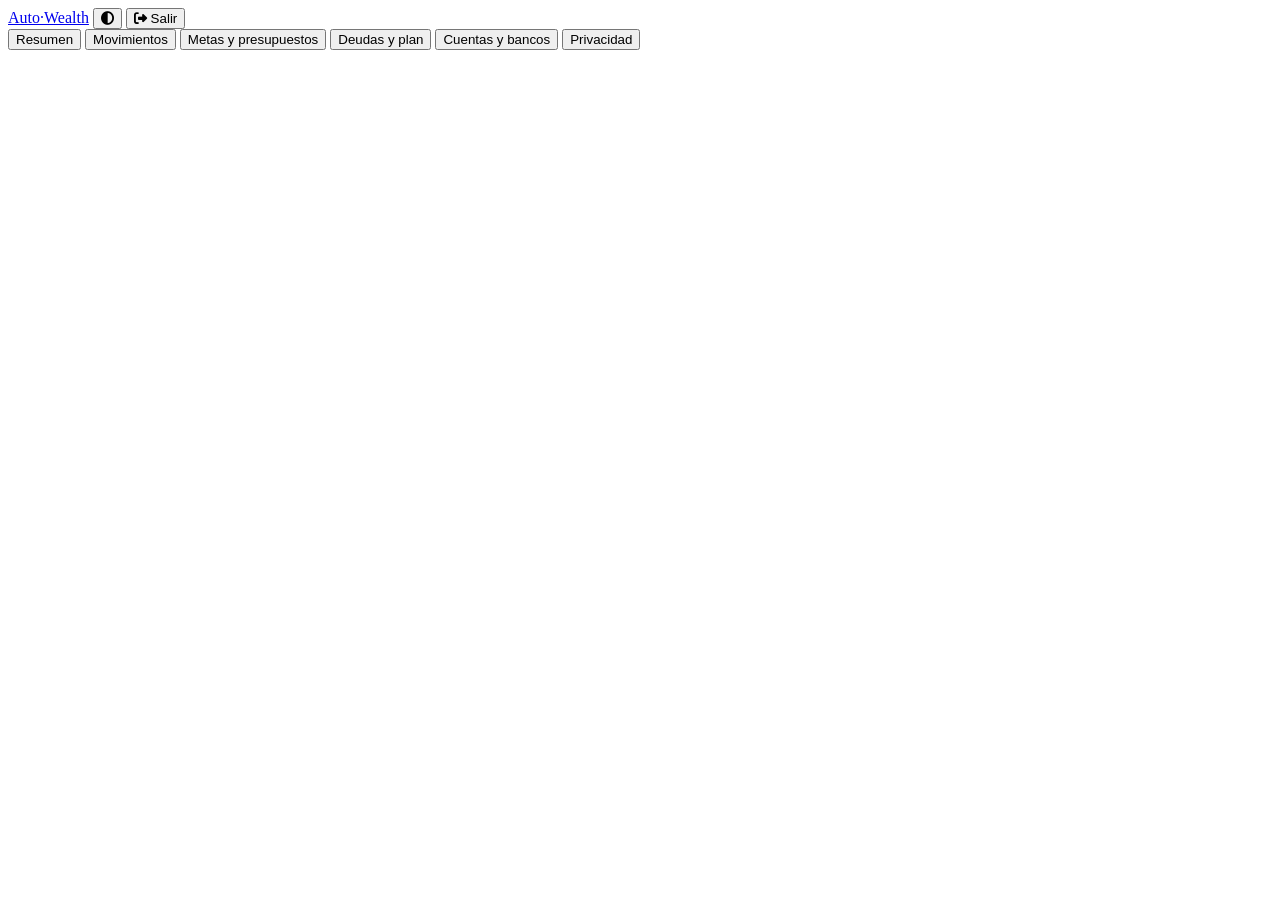
==== public/app.html @ 84a2d13b "feat(metas): diálogos crear/editar/borrar presupuesto (patron dlgDeuda + confirmar)" ====
<!DOCTYPE html>
<html lang="es">
<head>
<meta charset="utf-8">
<meta name="viewport" content="width=device-width, initial-scale=1">
<title>Mi panel · Auto-Wealth</title>
<meta name="robots" content="noindex">
<link rel="icon" href="data:image/svg+xml,%3Csvg xmlns='http://www.w3.org/2000/svg' viewBox='0 0 100 100'%3E%3Ctext y='.9em' font-size='90'%3E%F0%9F%92%B0%3C/text%3E%3C/svg%3E">
<link rel="stylesheet" href="https://cdnjs.cloudflare.com/ajax/libs/font-awesome/6.5.1/css/all.min.css">
<link rel="stylesheet" href="https://fonts.googleapis.com/css2?family=Inter:wght@400;500;600;700&display=swap">
<script>
  try { const t = localStorage.getItem('theme') || (matchMedia('(prefers-color-scheme: dark)').matches ? 'dark' : 'light'); document.documentElement.setAttribute('data-theme', t); } catch (e) {}
</script>
<link rel="stylesheet" href="/assets/panel.css">
</head>
<body>
  <header class="barra">
    <a class="marca" href="/">Auto·Wealth</a>
    <span class="saludo" id="saludo"></span>
    <button class="icono-btn" id="btnTema" aria-label="Cambiar entre modo claro y oscuro"><i class="fas fa-circle-half-stroke"></i></button>
    <button class="btn chico" id="btnSalir"><i class="fas fa-right-from-bracket"></i> Salir</button>
  </header>
  <nav class="pestanas" role="tablist" aria-label="Secciones del panel">
    <button role="tab" id="t-resumen" aria-controls="p-resumen" aria-selected="true" data-tab="resumen">Resumen</button>
    <button role="tab" id="t-movimientos" aria-controls="p-movimientos" aria-selected="false" data-tab="movimientos">Movimientos</button>
    <button type="button" role="tab" id="t-metas" aria-controls="p-metas" aria-selected="false" data-tab="metas">Metas y presupuestos</button>
    <button role="tab" id="t-plan" aria-controls="p-plan" aria-selected="false" data-tab="plan">Deudas y plan</button>
    <button role="tab" id="t-cuentas" aria-controls="p-cuentas" aria-selected="false" data-tab="cuentas">Cuentas y bancos</button>
    <button role="tab" id="t-privacidad" aria-controls="p-privacidad" aria-selected="false" data-tab="privacidad">Privacidad</button>
  </nav>
  <div class="aviso" id="aviso" role="status" aria-live="polite"></div>

  <main>
    <!-- ======================= RESUMEN ======================= -->
    <section role="tabpanel" id="p-resumen" aria-labelledby="t-resumen">
      <div id="resumenVacio" hidden>
        <div class="bloque vacio-grande">
          <h1>Empecemos a ordenar tus finanzas</h1>
          <p>Para mostrarte en qué se va tu dinero, necesitamos tus movimientos. Elige cómo quieres traerlos. Puedes combinar las tres opciones.</p>
          <div class="caminos">
            <button class="camino" data-accion="conectar"><i class="fas fa-building-columns"></i><b>Conectar mi banco</b><span>Autorizas la consulta en tu banco y traemos tus movimientos de los últimos 12 meses.</span></button>
            <button class="camino" data-accion="importar"><i class="fas fa-file-arrow-up"></i><b>Subir un extracto</b><span>Descarga el extracto en CSV desde tu banco y súbelo aquí.</span></button>
            <button class="camino" data-accion="registrar"><i class="fas fa-pen-to-square"></i><b>Registrar a mano</b><span>Anota ingresos y gastos uno por uno, incluido el efectivo.</span></button>
          </div>
        </div>
      </div>

      <div id="resumenDatos" hidden>
        <div class="cabecera-mes">
          <span class="mes-etiqueta" id="mesEtiqueta"></span>
          <label class="sr" for="selMes">Mes</label>
          <select id="selMes" class="control"></select>
        </div>
        <p class="declaracion" id="declaracion"></p>
        <p class="remate" id="remate"></p>
        <div class="datos-linea" id="datosLinea"></div>

        <div class="grid-2">
          <div class="bloque">
            <h2>Ingresos y gastos</h2>
            <p class="sub">Últimos 6 meses</p>
            <div class="leyenda" aria-hidden="true"><span><i style="background:var(--serie-ingresos)"></i>Ingresos</span><span><i style="background:var(--serie-gastos)"></i>Gastos</span></div>
            <div class="grafica" id="graficaMeses"></div>
            <details class="tabla-alt"><summary>Ver como tabla</summary><div id="tablaMeses"></div></details>
          </div>
          <div class="bloque">
            <h2>En qué gastaste</h2>
            <p class="sub" id="subCategorias">Toca una categoría para ver sus movimientos</p>
            <div class="barras-cat" id="barrasCat"></div>
          </div>
        </div>

        <div class="bloque" style="margin-top:20px">
          <h2>Recomendaciones</h2>
          <ul class="consejos" id="consejos"></ul>
        </div>

        <div class="grid-2" style="margin-top:20px">
          <div class="bloque">
            <h2>Pagos que se repiten cada mes</h2>
            <p class="sub">Suscripciones y servicios detectados en los últimos 4 meses</p>
            <ul class="lista" id="recurrentes"></ul>
          </div>
          <div class="bloque">
            <h2>Gastos hormiga</h2>
            <p class="sub">Compras de $25.000 o menos en el mes</p>
            <div id="hormiga"></div>
          </div>
        </div>
      </div>
    </section>

    <!-- ======================= MOVIMIENTOS ======================= -->
    <section role="tabpanel" id="p-movimientos" aria-labelledby="t-movimientos" hidden>
      <div class="bloque">
        <div class="herramientas">
          <div class="campo"><label for="fMes">Mes</label><select id="fMes"></select></div>
          <div class="campo"><label for="fCuenta">Cuenta</label><select id="fCuenta"></select></div>
          <div class="campo"><label for="fCategoria">Categoría</label><select id="fCategoria"></select></div>
          <div class="campo buscar"><label for="fTexto">Buscar</label><input id="fTexto" type="search" placeholder="Ej. Rappi, arriendo…"></div>
          <button class="btn primario" data-accion="registrar"><i class="fas fa-plus"></i> Registrar movimiento</button>
        </div>
        <p class="totales-filtro" id="totalesFiltro"></p>
        <div class="tabla-scroll">
          <table class="movs">
            <thead><tr><th></th><th>Fecha</th><th>Descripción</th><th>Categoría</th><th style="text-align:right">Valor</th><th><span class="sr">Acciones</span></th></tr></thead>
            <tbody id="cuerpoMovs"></tbody>
          </table>
        </div>
        <div id="movsVacio" class="vacio" hidden></div>
      </div>
    </section>

    <!-- ======================= DEUDAS Y PLAN ======================= -->
    <section role="tabpanel" id="p-plan" aria-labelledby="t-plan" hidden>
      <div class="pila">
        <div class="bloque">
          <div class="cabecera-mes"><span class="mes-etiqueta">Tu dinero ocioso</span><span class="chip">Prototipo · pagos simulados</span></div>
          <p class="declaracion" id="planDeclaracion"></p>
          <p class="remate" id="planRemate"></p>
          <div id="planEcuacion"></div>
          <ul class="notas-plan" id="planNotas"></ul>
        </div>

        <div class="bloque">
          <h2>Plan sugerido</h2>
          <p class="sub">Primero las deudas con la tasa más alta; lo que sobre, a renta fija. Cada pago lo confirmas tú en tu banco.</p>
          <ol class="plan-pasos" id="planPasos"></ol>
          <p class="aviso-legal" id="planAviso"></p>
        </div>

        <div class="bloque">
          <div class="titulo-accion">
            <div><h2>Tus deudas</h2><p class="sub" style="margin-bottom:0">Créditos, tarjetas y libranzas. La tasa efectiva anual (EA) aparece en el extracto de cada deuda.</p></div>
            <button class="btn primario" id="btnNuevaDeuda"><i class="fas fa-plus"></i> Registrar deuda</button>
          </div>
          <div id="listaDeudas" style="margin-top:8px"></div>
        </div>

        <div class="bloque">
          <h2>Pagos e inversiones</h2>
          <p class="sub">Lo que has movido desde Auto-Wealth. En este prototipo todo es simulado con el banco de prueba.</p>
          <div class="datos-linea" id="totalesRedir" style="border-top:0;padding-top:0;margin-bottom:8px"></div>
          <ul class="lista" id="historialRedir"></ul>
        </div>
      </div>
    </section>

        <!-- ======================= METAS Y PRESUPUESTOS ======================= -->
    <section role="tabpanel" id="p-metas" aria-labelledby="t-metas" hidden>
      <div class="pila">
        <div class="bloque">
          <div class="cabecera-mes"><span class="mes-etiqueta" id="metasMes"></span><span class="chip" id="metasEjemplo" hidden>Datos de ejemplo</span></div>
          <div class="titulo-accion">
            <div><h2 id="tituloPresupuestos">Presupuestos del mes</h2><p class="sub" style="margin-bottom:0">Ponle un tope a lo que gastas en cada categoría. Te avisamos cuando llegues al 80 %.</p></div>
            <button type="button" class="btn primario" id="btnNuevoPresupuesto"><i class="fas fa-plus" aria-hidden="true"></i> Crear presupuesto</button>
          </div>
          <div id="listaPresupuestos" role="list" aria-labelledby="tituloPresupuestos" style="margin-top:8px"></div>
        </div>

        <div class="bloque">
          <div class="titulo-accion">
            <div><h2 id="tituloMetas">Metas de ahorro</h2><p class="sub" style="margin-bottom:0">Lo que registras aquí es un apartado para organizarte: no mueve dinero de tu banco.</p></div>
            <button type="button" class="btn primario" id="btnNuevaMeta"><i class="fas fa-plus" aria-hidden="true"></i> Crear meta</button>
          </div>
          <ul class="consejos metas" id="listaMetas" aria-labelledby="tituloMetas" style="margin-top:14px"></ul>
          <div class="vacio" id="metasVacio" hidden>
            <p style="margin:0 0 14px">Aún no tienes metas. Ponle nombre a algo por lo que estés ahorrando y mira cómo avanzas.</p>
            <button type="button" class="btn primario" id="btnPrimeraMeta"><i class="fas fa-bullseye" aria-hidden="true"></i> Crear mi primera meta</button>
          </div>
        </div>
      </div>
    </section>

    <!-- ======================= CUENTAS Y BANCOS ======================= -->
    <section role="tabpanel" id="p-cuentas" aria-labelledby="t-cuentas" hidden>
      <div class="pila">
        <div class="bloque">
          <div style="display:flex;justify-content:space-between;align-items:flex-start;gap:12px;flex-wrap:wrap">
            <div><h2>Bancos conectados</h2><p class="sub" style="margin-bottom:0">Conexión de solo lectura mediante Open Finance. Puedes revocarla cuando quieras.</p></div>
            <button class="btn primario" data-accion="conectar"><i class="fas fa-building-columns"></i> Conectar un banco</button>
          </div>
          <div id="listaConexiones" style="margin-top:8px"></div>
        </div>

        <div class="bloque">
          <h2>Tus cuentas</h2>
          <div id="listaCuentas"></div>
        </div>

        <div class="bloque">
          <h2>Agregar una cuenta manual</h2>
          <p class="sub">Para efectivo, billeteras o bancos que todavía no puedes conectar.</p>
          <form class="form-linea" id="formCuenta">
            <div class="campo"><label for="cNombre">Nombre</label><input id="cNombre" maxlength="60" placeholder="Ej. Efectivo, Nequi, Daviplata" required></div>
            <div class="campo"><label for="cTipo">Tipo</label><select id="cTipo"></select></div>
            <div class="campo"><label for="cSaldo">Saldo actual</label><input id="cSaldo" inputmode="numeric" placeholder="0"></div>
            <button class="btn" type="submit"><i class="fas fa-plus"></i> Agregar</button>
          </form>
        </div>

        <div class="bloque" id="bloqueImportar">
          <h2>Importar un extracto</h2>
          <p class="sub">Descárgalo desde la página de tu banco en formato CSV. El archivo se lee en tu navegador; al servidor solo llegan fecha, descripción y valor.</p>
          <ol class="pasos">
            <li>
              <h3>Elige el archivo</h3>
              <input type="file" id="archivoCsv" accept=".csv,.txt,text/csv">
            </li>
            <li id="pasoMapeo" hidden>
              <h3>Indica qué columna es cada dato</h3>
              <label class="acepto" style="margin-bottom:10px"><input type="checkbox" id="tieneTitulos" checked> La primera fila son títulos</label>
              <div class="mapeo">
                <div class="campo"><label for="colFecha">Fecha</label><select id="colFecha"></select></div>
                <div class="campo"><label for="colDesc">Descripción</label><select id="colDesc"></select></div>
                <div class="campo"><label for="modoValor">Cómo vienen los valores</label>
                  <select id="modoValor"><option value="una">Una columna (gastos con signo menos)</option><option value="dos">Dos columnas: débitos y créditos</option></select></div>
                <div class="campo" id="campoValor"><label for="colValor">Valor</label><select id="colValor"></select></div>
                <div class="campo" id="campoDebito" hidden><label for="colDebito">Débitos (salidas)</label><select id="colDebito"></select></div>
                <div class="campo" id="campoCredito" hidden><label for="colCredito">Créditos (entradas)</label><select id="colCredito"></select></div>
              </div>
              <label class="acepto" style="margin-top:10px"><input type="checkbox" id="invertir"> Invertir signos (si los gastos aparecen como positivos)</label>
            </li>
            <li id="pasoRevisar" hidden>
              <h3>Revisa e importa</h3>
              <p id="resumenCsv" class="sub" style="margin:0 0 8px"></p>
              <div class="tabla-scroll"><table class="vista-previa" id="previa"></table></div>
              <div class="herramientas" style="margin-top:14px">
                <div class="campo"><label for="destinoCsv">Guardar en</label><select id="destinoCsv"></select></div>
                <div class="campo" id="campoNuevaCuenta"><label for="nombreNuevaCuenta">Nombre de la cuenta nueva</label><input id="nombreNuevaCuenta" maxlength="60" placeholder="Ej. Cuenta de ahorros Davivienda"></div>
                <button class="btn primario" id="btnImportar"><i class="fas fa-file-import"></i> Importar movimientos</button>
              </div>
            </li>
          </ol>
        </div>
      </div>
    </section>

    <!-- ======================= PRIVACIDAD ======================= -->
    <section role="tabpanel" id="p-privacidad" aria-labelledby="t-privacidad" hidden>
      <div class="pila">
        <div class="bloque">
          <h2>Cómo cuidamos tu información</h2>
          <ul class="garantias">
            <li><i class="fas fa-key"></i><span><b>Nunca vemos la clave de tu banco.</b> La autorización se hace en la página de tu banco.</span></li>
            <li><i class="fas fa-eye"></i><span><b>Nada se mueve sin ti.</b> La conexión con tu banco es de solo lectura. Cada pago o inversión lo confirmas tú en tu banco, uno por uno.</span></li>
            <li><i class="fas fa-lock"></i><span><b>Datos cifrados.</b> Las descripciones de tus movimientos y los accesos a bancos se guardan cifrados (AES-256).</span></li>
            <li><i class="fas fa-ban"></i><span><b>No vendemos tus datos</b> ni los compartimos para publicidad.</span></li>
            <li><i class="fas fa-rotate-left"></i><span><b>Tú decides.</b> Revoca autorizaciones, descarga o borra tus datos cuando quieras.</span></li>
          </ul>
          <p style="margin:16px 0 0;font-size:.9rem"><a href="/privacidad" target="_blank" rel="noopener">Leer la política de tratamiento de datos</a></p>
        </div>

        <div class="bloque">
          <h2>Autorizaciones de Open Finance</h2>
          <p class="sub">Cada permiso que diste para consultar un banco, con su finalidad y vigencia.</p>
          <div id="listaAutorizaciones"></div>
        </div>

        <div class="bloque">
          <h2>Historial de actividad</h2>
          <p class="sub">Lo que se ha hecho con tu información financiera.</p>
          <ul class="historial" id="historial"></ul>
        </div>

        <div class="bloque">
          <h2>Tus datos</h2>
          <p class="sub">Descarga una copia de todo lo que tenemos sobre ti, o bórralo.</p>
          <div class="zona-peligro">
            <a class="btn" href="/api/privacidad/exportar" id="btnExportar"><i class="fas fa-download"></i> Descargar mis datos</a>
            <button class="btn peligro" id="btnBorrarFinanzas"><i class="fas fa-eraser"></i> Borrar mi información financiera</button>
            <button class="btn peligro" id="btnEliminarCuenta"><i class="fas fa-user-xmark"></i> Eliminar mi cuenta</button>
          </div>
        </div>
      </div>
    </section>
  </main>

  <!-- ======================= DIÁLOGOS ======================= -->
  <dialog id="dlgMovimiento" aria-labelledby="dlgMovTitulo">
    <form class="dlg" id="formMovimiento" method="dialog">
      <h2 id="dlgMovTitulo">Registrar un movimiento</h2>
      <p class="sub">Se guarda en tus cuentas manuales.</p>
      <div class="grid-form">
        <div class="campo ancho"><span class="segmentado" role="radiogroup" aria-label="Tipo de movimiento">
          <label><input type="radio" name="tipo" value="gasto" checked><span>Gasto</span></label>
          <label><input type="radio" name="tipo" value="ingreso"><span>Ingreso</span></label>
        </span></div>
        <div class="campo"><label for="mFecha">Fecha</label><input type="date" id="mFecha" required></div>
        <div class="campo"><label for="mValor">Valor (COP)</label><input id="mValor" inputmode="numeric" placeholder="Ej. 45000" required></div>
        <div class="campo ancho"><label for="mDesc">Descripción</label><input id="mDesc" maxlength="120" placeholder="Ej. Almuerzo, arriendo, venta de bicicleta" required></div>
        <div class="campo"><label for="mCategoria">Categoría</label><select id="mCategoria"></select></div>
        <div class="campo"><label for="mCuenta">Cuenta</label><select id="mCuenta"></select></div>
      </div>
      <p class="error-form" id="mError" hidden></p>
      <div class="pie">
        <button type="button" class="btn" data-cerrar>Cancelar</button>
        <button type="submit" class="btn primario" id="mGuardar">Guardar movimiento</button>
      </div>
    </form>
  </dialog>

  <dialog id="dlgConectar" aria-labelledby="dlgConTitulo">
    <div class="dlg">
      <div id="conPaso1">
        <h2 id="dlgConTitulo">Conectar un banco</h2>
        <p class="sub">Elige tu banco. En este prototipo los bancos son de prueba y los datos son ficticios.</p>
        <div class="lista-bancos" id="listaBancos" role="radiogroup" aria-label="Bancos disponibles"></div>
        <div class="pie">
          <button type="button" class="btn" data-cerrar>Cancelar</button>
          <button type="button" class="btn primario" id="conSiguiente" disabled>Continuar</button>
        </div>
      </div>
      <div id="conPaso2" hidden>
        <h2>Autoriza la consulta</h2>
        <p class="sub" id="conBancoNombre"></p>
        <dl class="consent" id="textoConsent"></dl>
        <label class="acepto"><input type="checkbox" id="conAcepto"> <span id="conAceptoTexto"></span></label>
        <p class="nota-segura"><i class="fas fa-shield-halved"></i><span>Te llevaremos a la página de tu banco para que confirmes. Auto-Wealth nunca te pedirá la clave de tu banco.</span></p>
        <p class="error-form" id="conError" hidden></p>
        <div class="pie">
          <button type="button" class="btn" id="conAtras">Atrás</button>
          <button type="button" class="btn primario" id="conIr" disabled>Continuar al banco</button>
        </div>
      </div>
    </div>
  </dialog>

  <dialog id="dlgDeuda" aria-labelledby="dlgDeudaTitulo">
    <form class="dlg" id="formDeuda" method="dialog">
      <h2 id="dlgDeudaTitulo">Registrar una deuda</h2>
      <p class="sub">Con estos datos calculamos qué deuda conviene pagar primero.</p>
      <div class="grid-form">
        <div class="campo ancho"><label for="dNombre">Nombre</label><input id="dNombre" maxlength="60" placeholder="Ej. Tarjeta Visa, crédito del carro" required></div>
        <div class="campo"><label for="dTipo">Tipo</label><select id="dTipo"></select></div>
        <div class="campo"><label for="dSaldo">Cuánto debes hoy (COP)</label><input id="dSaldo" inputmode="numeric" placeholder="Ej. 3.500.000" required></div>
        <div class="campo"><label for="dTasa">Tasa efectiva anual (% EA)</label><input id="dTasa" inputmode="decimal" placeholder="Ej. 28,5" required></div>
        <div class="campo"><label for="dCuota">Cuota mínima mensual (opcional)</label><input id="dCuota" inputmode="numeric" placeholder="Ej. 250.000"></div>
        <div class="campo"><label for="dDia">Día de pago (opcional)</label><input id="dDia" type="number" min="1" max="31" placeholder="Ej. 15"></div>
      </div>
      <p class="error-form" id="dError" hidden></p>
      <div class="pie">
        <button type="button" class="btn" data-cerrar>Cancelar</button>
        <button type="submit" class="btn primario" id="dGuardar">Guardar deuda</button>
      </div>
    </form>
  </dialog>

    <dialog id="dlgPresupuesto" aria-labelledby="dlgPresTitulo">
    <form class="dlg" id="formPresupuesto" method="dialog">
      <h2 id="dlgPresTitulo">Crear un presupuesto</h2>
      <p class="sub" id="prSub">Elige una categoría de gasto y cuánto quieres gastar como máximo en el mes.</p>
      <div class="grid-form">
        <div class="campo"><label for="prCategoria">Categoría</label><select id="prCategoria" required></select></div>
        <div class="campo"><label for="prLimite">Límite mensual (COP)</label><input id="prLimite" inputmode="numeric" placeholder="Ej. 400.000" required aria-describedby="prAyuda"></div>
      </div>
      <p class="sub" id="prAyuda" style="margin:10px 0 0">Te avisaremos cuando llegues al 80 % del límite y cuando lo pases.</p>
      <p class="error-form" id="prError" role="alert" hidden></p>
      <div class="pie">
        <button type="button" class="btn" data-cerrar>Cancelar</button>
        <button type="submit" class="btn primario" id="prGuardar">Crear presupuesto</button>
      </div>
    </form>
  </dialog>

  <dialog id="dlgPago" aria-labelledby="dlgPagoTitulo">
    <form class="dlg" id="formPago" method="dialog">
      <h2 id="dlgPagoTitulo"></h2>
      <p class="sub" id="pagoSub"></p>
      <div class="grid-form">
        <div class="campo"><label for="pCuenta">Desde</label><select id="pCuenta"></select></div>
        <div class="campo"><label for="pMonto">Valor (COP)</label><input id="pMonto" inputmode="numeric" required></div>
      </div>
      <fieldset class="destinos" id="pDestinos" hidden>
        <legend>¿Dónde lo quieres poner?</legend>
        <div id="pDestinosLista"></div>
      </fieldset>
      <div class="consent" id="pAutorizacion"></div>
      <label class="acepto"><input type="checkbox" id="pAcepto"> <span>Autorizo esta solicitud de pago único y entiendo que la confirmo en mi banco.</span></label>
      <p class="error-form" id="pError" hidden></p>
      <div class="pie">
        <button type="button" class="btn" data-cerrar>Cancelar</button>
        <button type="submit" class="btn primario" id="pIr" disabled>Continuar al banco</button>
      </div>
    </form>
  </dialog>

  <dialog id="dlgConfirmar" aria-labelledby="dlgConfTitulo">
    <form class="dlg" id="formConfirmar" method="dialog">
      <h2 id="dlgConfTitulo"></h2>
      <p id="dlgConfTexto" style="color:var(--text-2)"></p>
      <div class="campo" id="dlgConfClave" hidden><label for="confPassword">Escribe tu contraseña para confirmar</label><input type="password" id="confPassword" autocomplete="current-password"></div>
      <p class="error-form" id="confError" hidden></p>
      <div class="pie">
        <button type="button" class="btn" data-cerrar>Cancelar</button>
        <button type="submit" class="btn peligro" id="confBoton"></button>
      </div>
    </form>
  </dialog>

<script src="/assets/panel.js"></script>
</body>
</html>
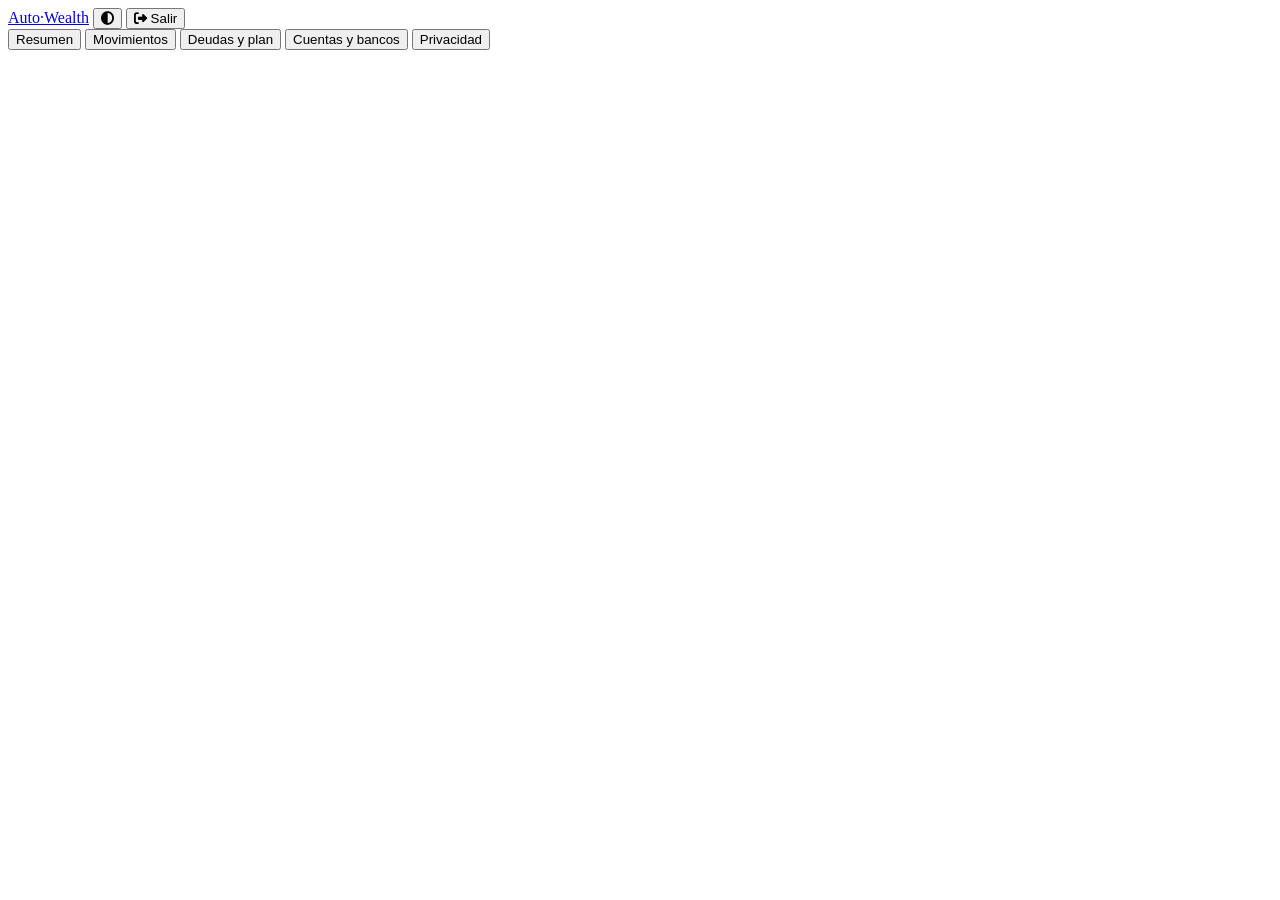
==== commit 71f418a4: "panel: fondo animado, tarjetas de vidrio, graficas que crecen y onda en botones" ====
--- a/public/app.html
+++ b/public/app.html
@@ -11,6 +11,7 @@
 <script>
   try { const t = localStorage.getItem('theme') || (matchMedia('(prefers-color-scheme: dark)').matches ? 'dark' : 'light'); document.documentElement.setAttribute('data-theme', t); } catch (e) {}
 </script>
+<link rel="stylesheet" href="/assets/movimiento.css">
 <link rel="stylesheet" href="/assets/panel.css">
 </head>
 <body>
@@ -23,7 +24,6 @@
   <nav class="pestanas" role="tablist" aria-label="Secciones del panel">
     <button role="tab" id="t-resumen" aria-controls="p-resumen" aria-selected="true" data-tab="resumen">Resumen</button>
     <button role="tab" id="t-movimientos" aria-controls="p-movimientos" aria-selected="false" data-tab="movimientos">Movimientos</button>
-    <button type="button" role="tab" id="t-metas" aria-controls="p-metas" aria-selected="false" data-tab="metas">Metas y presupuestos</button>
     <button role="tab" id="t-plan" aria-controls="p-plan" aria-selected="false" data-tab="plan">Deudas y plan</button>
     <button role="tab" id="t-cuentas" aria-controls="p-cuentas" aria-selected="false" data-tab="cuentas">Cuentas y bancos</button>
     <button role="tab" id="t-privacidad" aria-controls="p-privacidad" aria-selected="false" data-tab="privacidad">Privacidad</button>
@@ -142,32 +142,6 @@
           <p class="sub">Lo que has movido desde Auto-Wealth. En este prototipo todo es simulado con el banco de prueba.</p>
           <div class="datos-linea" id="totalesRedir" style="border-top:0;padding-top:0;margin-bottom:8px"></div>
           <ul class="lista" id="historialRedir"></ul>
-        </div>
-      </div>
-    </section>
-
-        <!-- ======================= METAS Y PRESUPUESTOS ======================= -->
-    <section role="tabpanel" id="p-metas" aria-labelledby="t-metas" hidden>
-      <div class="pila">
-        <div class="bloque">
-          <div class="cabecera-mes"><span class="mes-etiqueta" id="metasMes"></span><span class="chip" id="metasEjemplo" hidden>Datos de ejemplo</span></div>
-          <div class="titulo-accion">
-            <div><h2 id="tituloPresupuestos">Presupuestos del mes</h2><p class="sub" style="margin-bottom:0">Ponle un tope a lo que gastas en cada categoría. Te avisamos cuando llegues al 80 %.</p></div>
-            <button type="button" class="btn primario" id="btnNuevoPresupuesto"><i class="fas fa-plus" aria-hidden="true"></i> Crear presupuesto</button>
-          </div>
-          <div id="listaPresupuestos" role="list" aria-labelledby="tituloPresupuestos" style="margin-top:8px"></div>
-        </div>
-
-        <div class="bloque">
-          <div class="titulo-accion">
-            <div><h2 id="tituloMetas">Metas de ahorro</h2><p class="sub" style="margin-bottom:0">Lo que registras aquí es un apartado para organizarte: no mueve dinero de tu banco.</p></div>
-            <button type="button" class="btn primario" id="btnNuevaMeta"><i class="fas fa-plus" aria-hidden="true"></i> Crear meta</button>
-          </div>
-          <ul class="consejos metas" id="listaMetas" aria-labelledby="tituloMetas" style="margin-top:14px"></ul>
-          <div class="vacio" id="metasVacio" hidden>
-            <p style="margin:0 0 14px">Aún no tienes metas. Ponle nombre a algo por lo que estés ahorrando y mira cómo avanzas.</p>
-            <button type="button" class="btn primario" id="btnPrimeraMeta"><i class="fas fa-bullseye" aria-hidden="true"></i> Crear mi primera meta</button>
-          </div>
         </div>
       </div>
     </section>
@@ -346,23 +320,6 @@
     </form>
   </dialog>
 
-    <dialog id="dlgPresupuesto" aria-labelledby="dlgPresTitulo">
-    <form class="dlg" id="formPresupuesto" method="dialog">
-      <h2 id="dlgPresTitulo">Crear un presupuesto</h2>
-      <p class="sub" id="prSub">Elige una categoría de gasto y cuánto quieres gastar como máximo en el mes.</p>
-      <div class="grid-form">
-        <div class="campo"><label for="prCategoria">Categoría</label><select id="prCategoria" required></select></div>
-        <div class="campo"><label for="prLimite">Límite mensual (COP)</label><input id="prLimite" inputmode="numeric" placeholder="Ej. 400.000" required aria-describedby="prAyuda"></div>
-      </div>
-      <p class="sub" id="prAyuda" style="margin:10px 0 0">Te avisaremos cuando llegues al 80 % del límite y cuando lo pases.</p>
-      <p class="error-form" id="prError" role="alert" hidden></p>
-      <div class="pie">
-        <button type="button" class="btn" data-cerrar>Cancelar</button>
-        <button type="submit" class="btn primario" id="prGuardar">Crear presupuesto</button>
-      </div>
-    </form>
-  </dialog>
-
   <dialog id="dlgPago" aria-labelledby="dlgPagoTitulo">
     <form class="dlg" id="formPago" method="dialog">
       <h2 id="dlgPagoTitulo"></h2>
@@ -399,5 +356,6 @@
   </dialog>
 
 <script src="/assets/panel.js"></script>
+<script src="/assets/movimiento.js"></script>
 </body>
-</html>+</html>
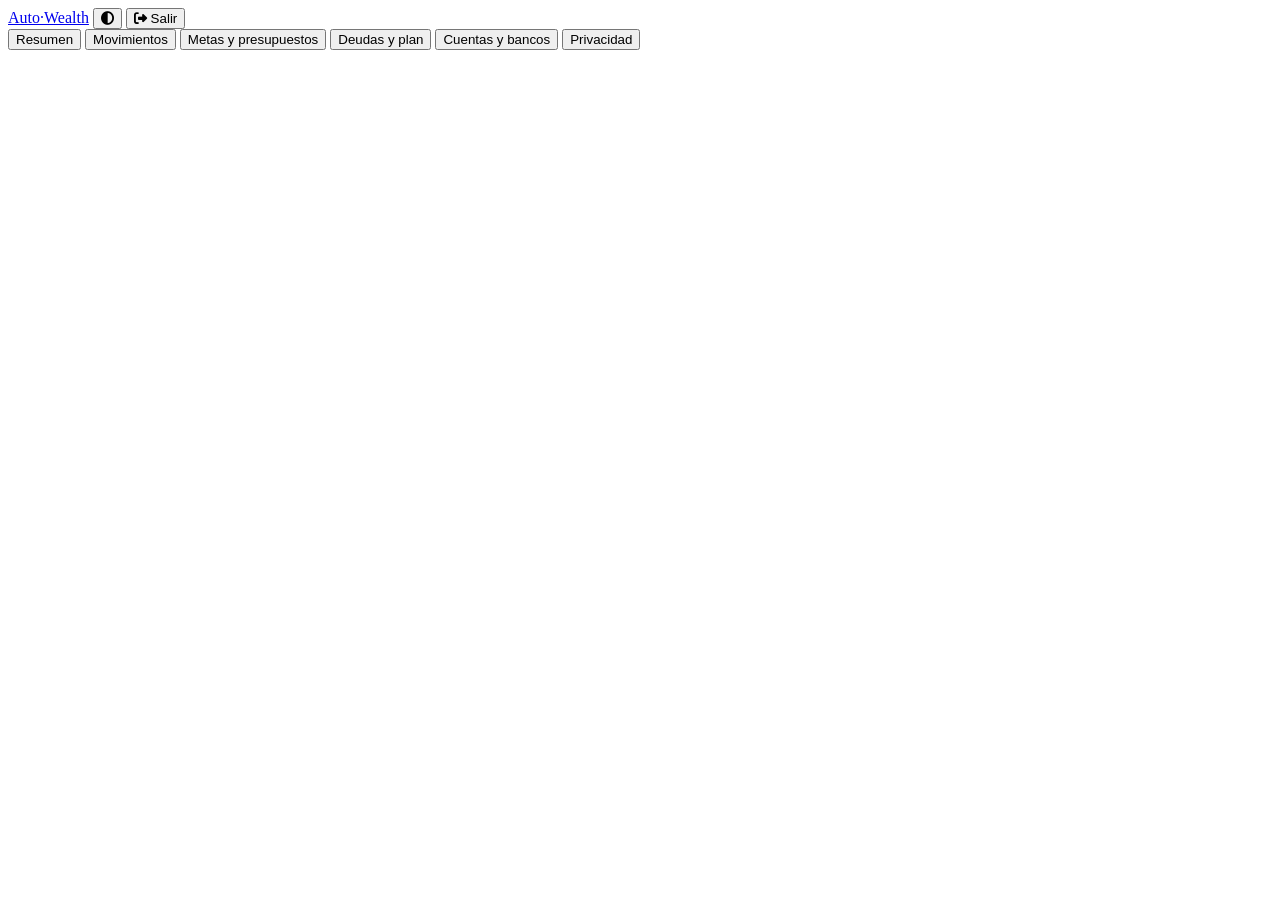
==== commit 5666c1e9: "Merge branch 'main' into feature/ivonne-interfaz-animada" ====
--- a/public/app.html
+++ b/public/app.html
@@ -24,6 +24,7 @@
   <nav class="pestanas" role="tablist" aria-label="Secciones del panel">
     <button role="tab" id="t-resumen" aria-controls="p-resumen" aria-selected="true" data-tab="resumen">Resumen</button>
     <button role="tab" id="t-movimientos" aria-controls="p-movimientos" aria-selected="false" data-tab="movimientos">Movimientos</button>
+    <button type="button" role="tab" id="t-metas" aria-controls="p-metas" aria-selected="false" data-tab="metas">Metas y presupuestos</button>
     <button role="tab" id="t-plan" aria-controls="p-plan" aria-selected="false" data-tab="plan">Deudas y plan</button>
     <button role="tab" id="t-cuentas" aria-controls="p-cuentas" aria-selected="false" data-tab="cuentas">Cuentas y bancos</button>
     <button role="tab" id="t-privacidad" aria-controls="p-privacidad" aria-selected="false" data-tab="privacidad">Privacidad</button>
@@ -55,6 +56,8 @@
         <p class="remate" id="remate"></p>
         <div class="datos-linea" id="datosLinea"></div>
 
+        <ul class="consejos" id="alertasPresupuesto" aria-label="Avisos de tus presupuestos" style="margin-bottom:20px" hidden></ul>
+
         <div class="grid-2">
           <div class="bloque">
             <h2>Ingresos y gastos</h2>
@@ -142,6 +145,32 @@
           <p class="sub">Lo que has movido desde Auto-Wealth. En este prototipo todo es simulado con el banco de prueba.</p>
           <div class="datos-linea" id="totalesRedir" style="border-top:0;padding-top:0;margin-bottom:8px"></div>
           <ul class="lista" id="historialRedir"></ul>
+        </div>
+      </div>
+    </section>
+
+        <!-- ======================= METAS Y PRESUPUESTOS ======================= -->
+    <section role="tabpanel" id="p-metas" aria-labelledby="t-metas" hidden>
+      <div class="pila">
+        <div class="bloque">
+          <div class="cabecera-mes"><span class="mes-etiqueta" id="metasMes"></span><span class="chip" id="metasEjemplo" hidden>Datos de ejemplo</span></div>
+          <div class="titulo-accion">
+            <div><h2 id="tituloPresupuestos">Presupuestos del mes</h2><p class="sub" style="margin-bottom:0">Ponle un tope a lo que gastas en cada categoría. Te avisamos cuando llegues al 80 %.</p></div>
+            <button type="button" class="btn primario" id="btnNuevoPresupuesto"><i class="fas fa-plus" aria-hidden="true"></i> Crear presupuesto</button>
+          </div>
+          <div id="listaPresupuestos" role="list" aria-labelledby="tituloPresupuestos" style="margin-top:8px"></div>
+        </div>
+
+        <div class="bloque">
+          <div class="titulo-accion">
+            <div><h2 id="tituloMetas">Metas de ahorro</h2><p class="sub" style="margin-bottom:0">Lo que registras aquí es un apartado para organizarte: no mueve dinero de tu banco.</p></div>
+            <button type="button" class="btn primario" id="btnNuevaMeta"><i class="fas fa-plus" aria-hidden="true"></i> Crear meta</button>
+          </div>
+          <ul class="consejos metas" id="listaMetas" aria-labelledby="tituloMetas" style="margin-top:14px"></ul>
+          <div class="vacio" id="metasVacio" hidden>
+            <p style="margin:0 0 14px">Aún no tienes metas. Ponle nombre a algo por lo que estés ahorrando y mira cómo avanzas.</p>
+            <button type="button" class="btn primario" id="btnPrimeraMeta"><i class="fas fa-bullseye" aria-hidden="true"></i> Crear mi primera meta</button>
+          </div>
         </div>
       </div>
     </section>
@@ -320,6 +349,58 @@
     </form>
   </dialog>
 
+    <dialog id="dlgPresupuesto" aria-labelledby="dlgPresTitulo">
+    <form class="dlg" id="formPresupuesto" method="dialog">
+      <h2 id="dlgPresTitulo">Crear un presupuesto</h2>
+      <p class="sub" id="prSub">Elige una categoría de gasto y cuánto quieres gastar como máximo en el mes.</p>
+      <div class="grid-form">
+        <div class="campo"><label for="prCategoria">Categoría</label><select id="prCategoria" required></select></div>
+        <div class="campo"><label for="prLimite">Límite mensual (COP)</label><input id="prLimite" inputmode="numeric" placeholder="Ej. 400.000" required aria-describedby="prAyuda"></div>
+      </div>
+      <p class="sub" id="prAyuda" style="margin:10px 0 0">Te avisaremos cuando llegues al 80 % del límite y cuando lo pases.</p>
+      <p class="error-form" id="prError" role="alert" hidden></p>
+      <div class="pie">
+        <button type="button" class="btn" data-cerrar>Cancelar</button>
+        <button type="submit" class="btn primario" id="prGuardar">Crear presupuesto</button>
+      </div>
+    </form>
+  </dialog>
+
+    <dialog id="dlgMeta" aria-labelledby="dlgMetaTitulo">
+    <form class="dlg" id="formMeta" method="dialog">
+      <h2 id="dlgMetaTitulo">Crear una meta de ahorro</h2>
+      <p class="sub">Ponle nombre a lo que quieres lograr. Es un apartado para organizarte: no mueve dinero de tu banco.</p>
+      <div class="grid-form">
+        <div class="campo ancho"><label for="mtNombre">Nombre</label><input id="mtNombre" maxlength="60" placeholder="Ej. Viaje a Cartagena, portátil, matrícula" required></div>
+        <div class="campo"><label for="mtObjetivo">Cuánto quieres ahorrar (COP)</label><input id="mtObjetivo" inputmode="numeric" placeholder="Ej. 3.000.000" required></div>
+        <div class="campo"><label for="mtFecha">Para cuándo (opcional)</label><input type="date" id="mtFecha" aria-describedby="mtAyuda"></div>
+      </div>
+      <p class="sub" id="mtAyuda" style="margin:10px 0 0">Si pones una fecha, te diremos cuánto ahorrar cada mes para llegar a tiempo.</p>
+      <p class="error-form" id="mtError" role="alert" hidden></p>
+      <div class="pie">
+        <button type="button" class="btn" data-cerrar>Cancelar</button>
+        <button type="submit" class="btn primario" id="mtGuardar">Crear meta</button>
+      </div>
+    </form>
+  </dialog>
+
+  <dialog id="dlgAporte" aria-labelledby="dlgAporteTitulo">
+    <form class="dlg" id="formAporte" method="dialog">
+      <h2 id="dlgAporteTitulo"></h2>
+      <p class="sub" id="apSub"></p>
+      <div class="grid-form">
+        <div class="campo"><label for="apValor" id="apValorLabel">Cuánto aportas (COP)</label><input id="apValor" inputmode="numeric" placeholder="Ej. 100.000" required></div>
+        <div class="campo"><label for="apFecha">Fecha</label><input type="date" id="apFecha" required></div>
+      </div>
+      <p class="nota-segura"><i class="fas fa-circle-info" aria-hidden="true"></i><span>Esto es un registro para organizarte: no mueve dinero de tu banco.</span></p>
+      <p class="error-form" id="apError" role="alert" hidden></p>
+      <div class="pie">
+        <button type="button" class="btn" data-cerrar>Cancelar</button>
+        <button type="submit" class="btn primario" id="apGuardar">Aportar</button>
+      </div>
+    </form>
+  </dialog>
+
   <dialog id="dlgPago" aria-labelledby="dlgPagoTitulo">
     <form class="dlg" id="formPago" method="dialog">
       <h2 id="dlgPagoTitulo"></h2>
@@ -358,4 +439,4 @@
 <script src="/assets/panel.js"></script>
 <script src="/assets/movimiento.js"></script>
 </body>
-</html>
+</html>
